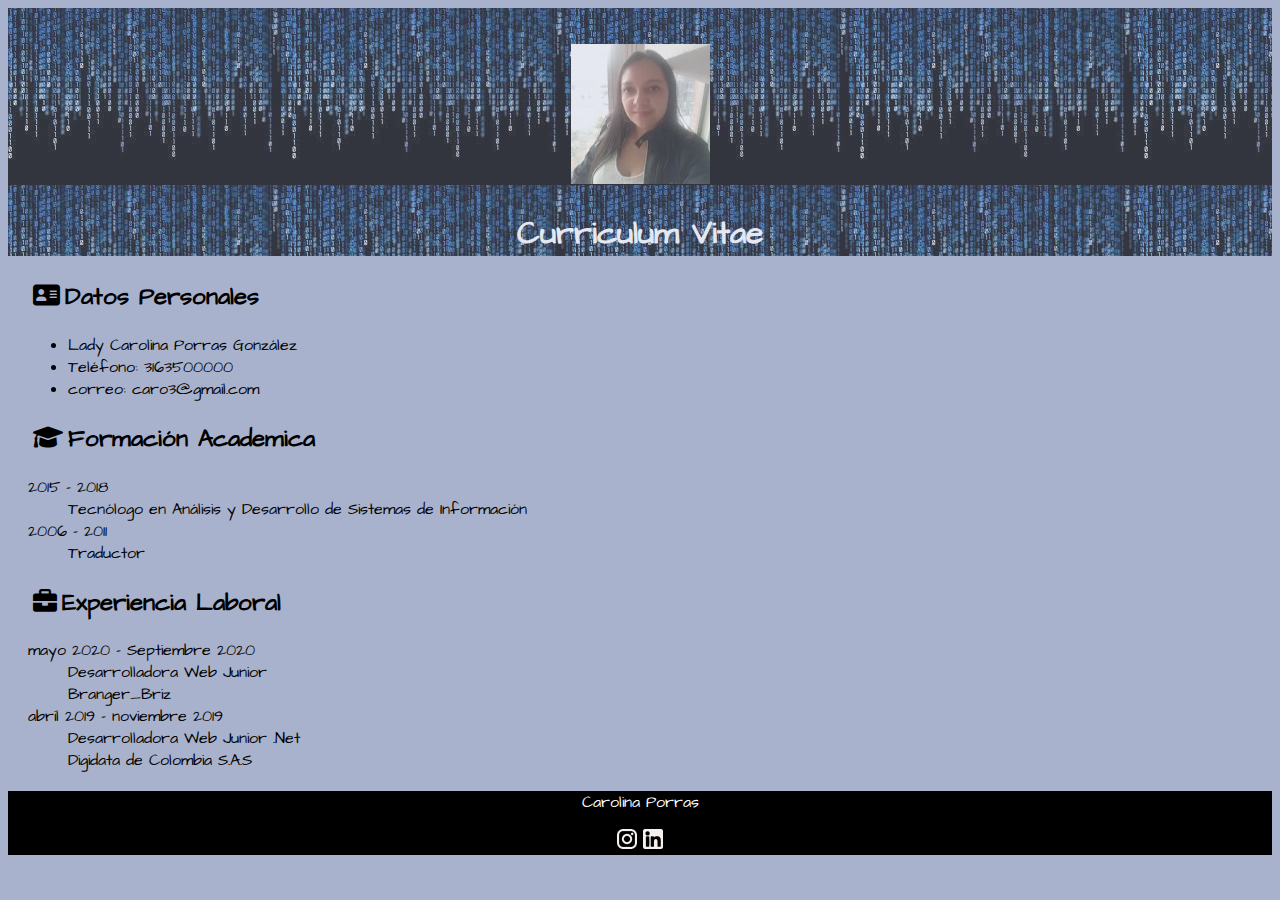
==== curriculum/index.html @ dff87863 "se crea proyecto curriculum y actualiza petShop" ====
<!DOCTYPE html>
<html lang="es">
  <head>
    <meta charset="UTF-8" />
    <meta http-equiv="X-UA-Compatible" content="IE=edge" />
    <meta name="viewport" content="width=device-width, initial-scale=1.0" />
    <link rel="stylesheet" href="./css/style.css" />
    <title>Curriculum</title>
  </head>
  <body>
    <header>
      <img id="foto" src="./img/FOTO.jpg" alt="Foto" />
      <h1>Curriculum Vitae</h1>
    </header>
    <main>
      <section>
        <h2><i class="fa-solid fa-address-card"></i>Datos Personales</h2>
        <ul>
          <li>Lady Carolina Porras González</li>
          <li>Teléfono: 3163500000</li>
          <li>correo: caro3@gmail.com</li>
        </ul>
      </section>
      <section>
        <h2><i class="fa-solid fa-graduation-cap"></i></i>Formación Academica</h2>
        <dt>2015 – 2018</dt>
        <dd>Tecnólogo en Análisis y Desarrollo de Sistemas de Información</dd>
        <dt>2006 – 2011</dt>
        <dd>Traductor</dd>
      </section>
      <section>
        <h2><i class="fa-solid fa-briefcase"></i>Experiencia Laboral</h2>
        <dt>mayo 2020 – Septiembre 2020</dt>
        <dd>Desarrolladora Web Junior</dd>
        <dd>Branger_Briz</dd>
        <dt>abril 2019 – noviembre 2019</dt>
        <dd>Desarrolladora Web Junior .Net</dd>
        <dd>Digidata de Colombia S.A.S</dd>
      </section>
    </main>
    <footer>
      <p>Carolina Porras</p>
      <img src="./img/ico_instagram.png" alt="instagram" />
      <img src="./img/ico_linkedin.png" alt="linkedin" />
    </footer>
  </body>
</html>
---- curriculum/css/style.css ----
@import url("https://fonts.googleapis.com/css2?family=Architects+Daughter&display=swap");
@import url("https://cdnjs.cloudflare.com/ajax/libs/font-awesome/6.0.0-beta2/css/all.min.css");
body {
  background-color: #a9b2cd;
  font-family: Architects Daughter, Impact, Haettenschweiler,
    "Arial Narrow Bold", sans-serif;
}
header {
  background-image: url(../img/fondo.jpeg);
  color: white;
  opacity: 0.7;
  text-align: center;
}

main {
  margin: 20px;
}

footer {
  background-color: black;
  text-align: center;
  color: white;
}

#foto {
  margin-top: 36px;
}

i{
    margin: 5px;
}
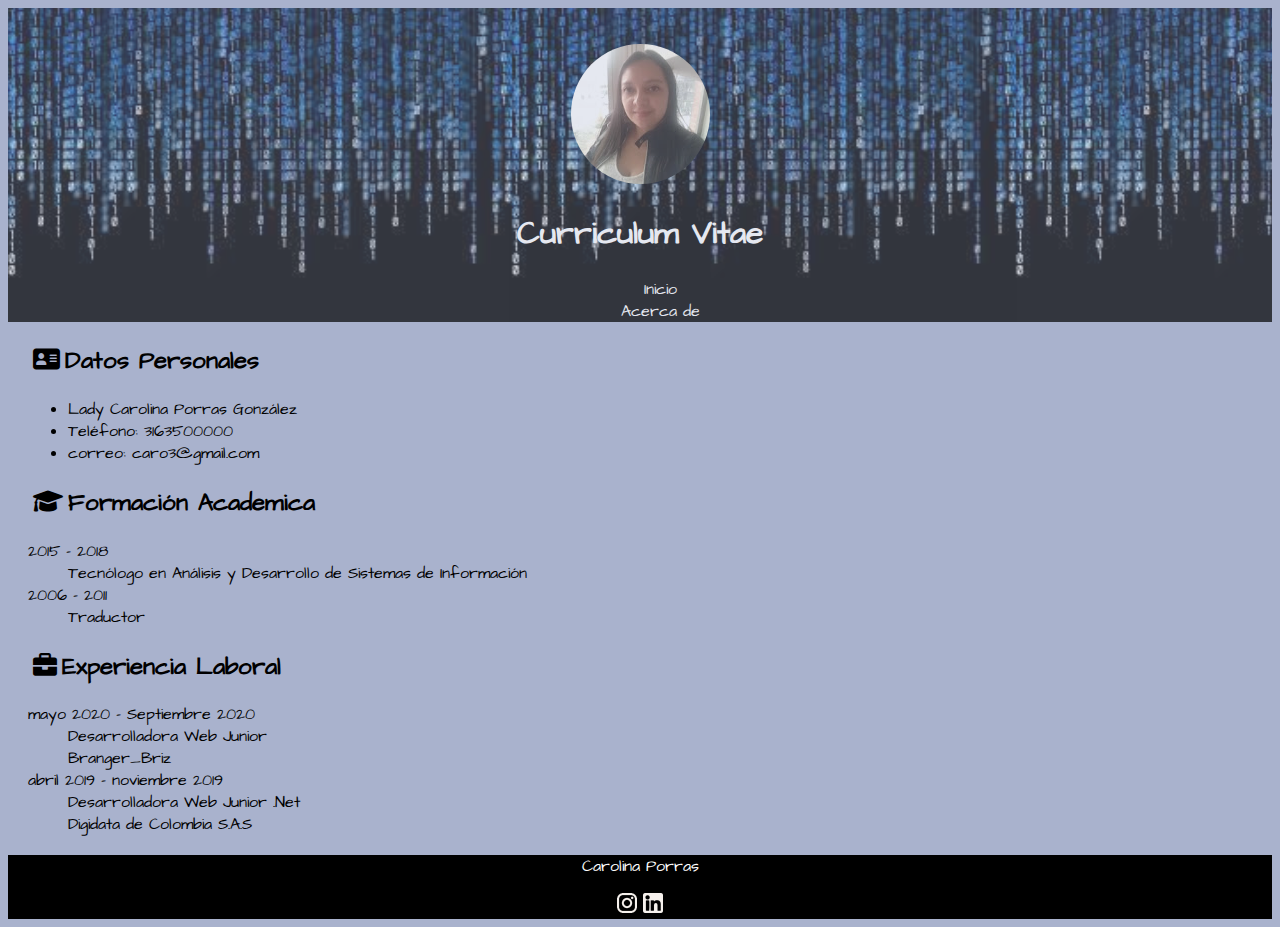
==== commit 64345816: "se agrega about" ====
--- a/curriculum/index.html
+++ b/curriculum/index.html
@@ -11,6 +11,12 @@
     <header>
       <img id="foto" src="./img/FOTO.jpg" alt="Foto" />
       <h1>Curriculum Vitae</h1>
+      <nav>
+        <ul type="none">
+          <li><a href="./index.html">Inicio</a></li>
+          <li><a href="./about.html">Acerca de</a></li>
+        </ul>
+      </nav>
     </header>
     <main>
       <section>
--- a/curriculum/css/style.css
+++ b/curriculum/css/style.css
@@ -10,6 +10,7 @@
   color: white;
   opacity: 0.7;
   text-align: center;
+  background-size: contain;
 }
 
 main {
@@ -24,8 +25,16 @@
 
 #foto {
   margin-top: 36px;
+  border-radius: 70px;
 }
 
 i{
     margin: 5px;
 }
+
+a{
+  color: white;
+  text-decoration: solid;
+}
+
+
